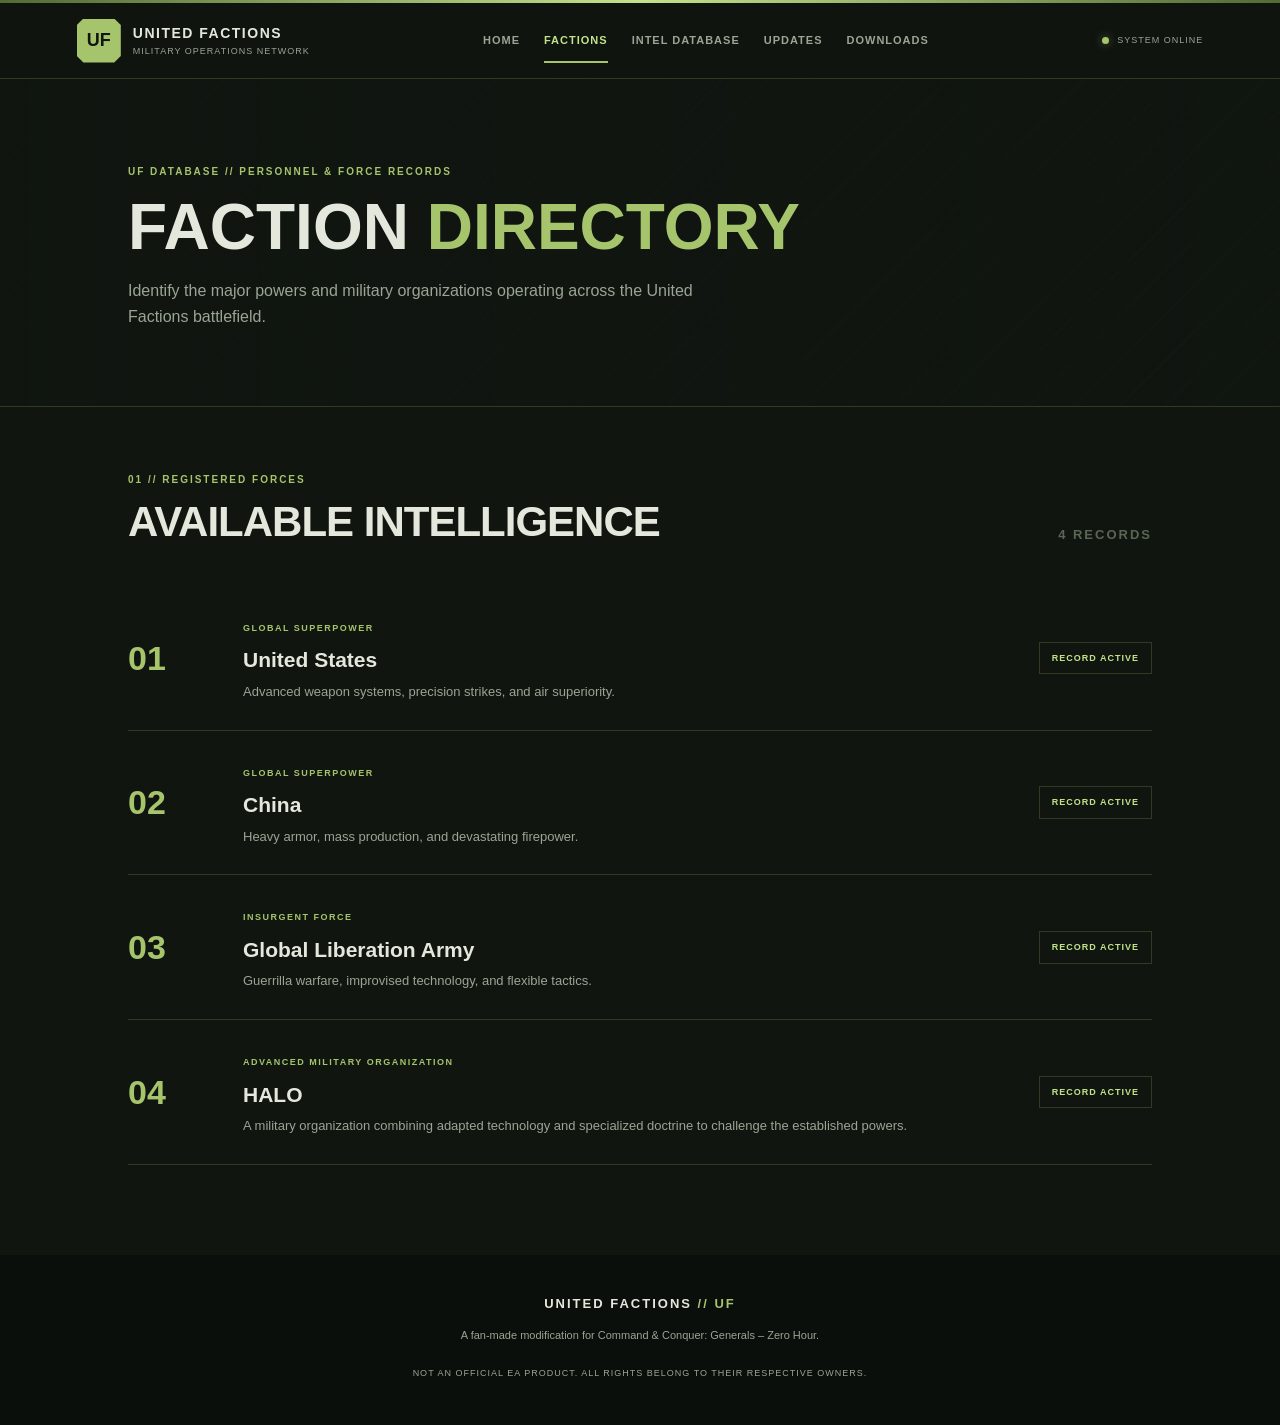
==== factions.html @ 326cc8bf "Create factions.html" ====
<!DOCTYPE html>
<html lang="en">
<head>
  <meta charset="UTF-8">
  <meta name="viewport" content="width=device-width, initial-scale=1.0">
  <meta name="theme-color" content="#101510">
  <meta name="description" content="Explore the military factions of United Factions.">

  <title>Faction Directory | United Factions</title>
  <link rel="stylesheet" href="css/style.css">
  
  <style>
    .directory-hero {
      padding: 75px 10% 60px;
      background:
        linear-gradient(90deg, rgba(16,21,16,.98), rgba(16,21,16,.72)),
        repeating-linear-gradient(135deg, transparent 0 30px,
          rgba(166,196,107,.05) 31px 32px);
      border-bottom: 1px solid var(--border);
    }

    .directory-hero h1 {
      margin: 12px 0;
      font-size: clamp(38px, 6vw, 64px);
      line-height: 1.1;
    }

    .directory-hero h1 span {
      color: var(--green);
    }

    .directory-hero p:last-child {
      max-width: 600px;
      color: var(--muted);
    }

    .directory-list {
      padding: 55px 10% 90px;
    }

    .directory-entry {
      display: grid;
      grid-template-columns: 90px 1fr auto;
      gap: 25px;
      align-items: center;
      padding: 27px 0;
      border-bottom: 1px solid var(--border);
      transition: padding .25s ease;
    }

    .directory-entry:hover {
      padding-left: 10px;
      padding-right: 10px;
    }

    .entry-number {
      color: var(--green);
      font-size: 34px;
      font-weight: 900;
    }

    .entry-info h2 {
      margin: 0 0 5px;
      font-size: 21px;
    }

    .entry-info p {
      margin: 0;
      color: var(--muted);
      font-size: 13px;
    }

    .entry-tag {
      display: inline-block;
      margin-bottom: 8px;
      color: var(--green);
      font-size: 9px;
      font-weight: 800;
      letter-spacing: 1.5px;
    }

    .entry-status {
      padding: 8px 12px;
      border: 1px solid var(--border);
      color: var(--green-bright);
      font-size: 9px;
      font-weight: 800;
      letter-spacing: 1px;
      white-space: nowrap;
    }

    @media (max-width: 650px) {
      .directory-hero,
      .directory-list {
        padding-left: 7%;
        padding-right: 7%;
      }

      .directory-entry {
        grid-template-columns: 45px 1fr;
        gap: 14px;
      }

      .entry-number {
        font-size: 25px;
      }

      .entry-status {
        grid-column: 2;
        justify-self: start;
      }
    }
  </style>
</head>
<body>

  <div class="top-line"></div>

  <header class="site-header">
    <a class="brand" href="index.html">
      <span class="brand-symbol">UF</span>
      <span class="brand-text">
        <strong>UNITED FACTIONS</strong>
        <small>MILITARY OPERATIONS NETWORK</small>
      </span>
    </a>

    <nav class="main-nav" aria-label="Main navigation">
      <a href="index.html">HOME</a>
      <a class="active" href="factions.html">FACTIONS</a>
      <a href="intel.html">INTEL DATABASE</a>
      <a href="updates.html">UPDATES</a>
      <a href="downloads.html">DOWNLOADS</a>
    </nav>

    <div class="header-status">
      <span class="status-dot"></span>
      SYSTEM ONLINE
    </div>
  </header>

  <main>
    <section class="directory-hero">
      <p class="eyebrow">UF DATABASE // PERSONNEL &amp; FORCE RECORDS</p>
      <h1>FACTION <span>DIRECTORY</span></h1>
      <p>
        Identify the major powers and military organizations operating
        across the United Factions battlefield.
      </p>
    </section>

    <section class="directory-list">
      <div class="section-heading">
        <div>
          <p class="eyebrow">01 // REGISTERED FORCES</p>
          <h2>AVAILABLE INTELLIGENCE</h2>
        </div>
        <span class="section-index">4 RECORDS</span>
      </div>

      <article class="directory-entry">
        <div class="entry-number">01</div>
        <div class="entry-info">
          <span class="entry-tag">GLOBAL SUPERPOWER</span>
          <h2>United States</h2>
          <p>Advanced weapon systems, precision strikes, and air superiority.</p>
        </div>
        <span class="entry-status">RECORD ACTIVE</span>
      </article>

      <article class="directory-entry">
        <div class="entry-number">02</div>
        <div class="entry-info">
          <span class="entry-tag">GLOBAL SUPERPOWER</span>
          <h2>China</h2>
          <p>Heavy armor, mass production, and devastating firepower.</p>
        </div>
        <span class="entry-status">RECORD ACTIVE</span>
      </article>

      <article class="directory-entry">
        <div class="entry-number">03</div>
        <div class="entry-info">
          <span class="entry-tag">INSURGENT FORCE</span>
          <h2>Global Liberation Army</h2>
          <p>Guerrilla warfare, improvised technology, and flexible tactics.</p>
        </div>
        <span class="entry-status">RECORD ACTIVE</span>
      </article>

      <article class="directory-entry">
        <div class="entry-number">04</div>
        <div class="entry-info">
          <span class="entry-tag">ADVANCED MILITARY ORGANIZATION</span>
          <h2>HALO</h2>
          <p>
            A military organization combining adapted technology
            and specialized doctrine to challenge the established powers.
          </p>
        </div>
        <span class="entry-status">RECORD ACTIVE</span>
      </article>
    </section>
  </main>

  <footer class="site-footer">
    <a class="footer-brand" href="index.html">UNITED FACTIONS <span>// UF</span></a>
    <p>A fan-made modification for Command &amp; Conquer: Generals – Zero Hour.</p>
    <p class="copyright">NOT AN OFFICIAL EA PRODUCT. ALL RIGHTS BELONG TO THEIR RESPECTIVE OWNERS.</p>
  </footer>

</body>
</html>
---- css/style.css ----
:root {
  --bg: #101510;
  --bg-light: #171e17;
  --panel: #1b241b;
  --green: #a6c46b;
  --green-bright: #c2e38a;
  --text: #e4e8dc;
  --muted: #9aa594;
  --border: rgba(166, 196, 107, 0.22);
}

* {
  box-sizing: border-box;
}

html {
  scroll-behavior: smooth;
  scroll-padding-top: 90px;
}

body {
  margin: 0;
  background: var(--bg);
  color: var(--text);
  font-family: "Segoe UI", Arial, sans-serif;
  line-height: 1.6;
}

a {
  color: inherit;
  text-decoration: none;
}

button,
a {
  -webkit-tap-highlight-color: transparent;
}

.top-line {
  height: 3px;
  background: linear-gradient(
    90deg,
    #536a35,
    var(--green-bright),
    #536a35
  );
}

/* HEADER */

.site-header {
  position: sticky;
  top: 0;
  z-index: 100;
  min-height: 76px;
  padding: 12px 6%;
  display: flex;
  align-items: center;
  justify-content: space-between;
  gap: 28px;
  background: rgba(16, 21, 16, 0.96);
  border-bottom: 1px solid var(--border);
  backdrop-filter: blur(14px);
}

.brand {
  display: flex;
  align-items: center;
  gap: 12px;
  flex-shrink: 0;
}

.brand-symbol {
  display: grid;
  place-items: center;
  width: 44px;
  height: 44px;
  background: var(--green);
  color: #11170d;
  font-size: 18px;
  font-weight: 900;
  clip-path: polygon(15% 0, 85% 0, 100% 15%,
    100% 85%, 85% 100%, 15% 100%, 0 85%, 0 15%);
}

.brand-text {
  display: flex;
  flex-direction: column;
  line-height: 1.3;
}

.brand-text strong {
  font-size: 14px;
  letter-spacing: 1.5px;
}

.brand-text small {
  margin-top: 4px;
  color: var(--muted);
  font-size: 9px;
  letter-spacing: 1px;
}

.main-nav {
  display: flex;
  align-items: center;
  justify-content: center;
  flex-wrap: wrap;
  gap: 24px;
}

.main-nav a {
  padding: 12px 0;
  color: var(--muted);
  font-size: 11px;
  font-weight: 700;
  letter-spacing: 1px;
  transition: color 0.25s ease;
}

.main-nav a:hover,
.main-nav a.active {
  color: var(--green-bright);
}

.main-nav a.active {
  box-shadow: 0 2px 0 var(--green);
}

.header-status {
  display: flex;
  align-items: center;
  gap: 8px;
  color: var(--muted);
  font-size: 9px;
  letter-spacing: 1px;
  white-space: nowrap;
}

.status-dot {
  display: inline-block;
  width: 7px;
  height: 7px;
  border-radius: 50%;
  background: var(--green);
  box-shadow: 0 0 10px rgba(166, 196, 107, 0.5);
}

/* HERO */

.hero {
  position: relative;
  isolation: isolate;
  min-height: 620px;
  display: flex;
  align-items: center;
  padding: 100px 10%;
  overflow: hidden;
  background:
    linear-gradient(90deg,
      rgba(10, 15, 10, 0.98) 0%,
      rgba(10, 15, 10, 0.83) 48%,
      rgba(10, 15, 10, 0.35) 100%),
    linear-gradient(0deg, var(--bg), transparent 30%),
    url("../images/hero.jpg") center 45% / cover no-repeat,
    #273328;
  border-bottom: 1px solid var(--border);
}

.hero::before {
  content: "";
  position: absolute;
  inset: 0;
  z-index: -1;
  pointer-events: none;
  opacity: 0.12;
  background-image:
    linear-gradient(rgba(166,196,107,.2) 1px, transparent 1px),
    linear-gradient(90deg, rgba(166,196,107,.2) 1px, transparent 1px);
  background-size: 50px 50px;
  mask-image: linear-gradient(90deg, black, transparent 85%);
}

.hero-overlay {
  position: absolute;
  z-index: -1;
  inset: 0;
  background: radial-gradient(
    ellipse at 70% 40%,
    transparent,
    rgba(10, 15, 10, 0.3) 75%
  );
  pointer-events: none;
}

.hero-content {
  width: 100%;
  max-width: 700px;
}

.eyebrow {
  color: var(--green);
  font-size: 10px;
  font-weight: 800;
  letter-spacing: 2px;
}

.hero .eyebrow {
  display: flex;
  align-items: center;
  gap: 10px;
}

.hero-pretitle {
  margin-top: 38px;
  margin-bottom: 0;
  color: #c5cbbb;
  font-size: 12px;
  font-weight: 700;
  letter-spacing: 4px;
}

.hero h1 {
  margin: 10px 0 20px;
  font-size: clamp(54px, 8vw, 100px);
  font-weight: 900;
  line-height: 0.95;
  letter-spacing: -3px;
}

.hero h1 span {
  color: var(--green-bright);
}

.hero-description {
  max-width: 500px;
  color: #c0c8ba;
  font-size: 15px;
}

.hero-actions {
  display: flex;
  flex-wrap: wrap;
  gap: 12px;
  margin-top: 32px;
}

.button {
  min-height: 48px;
  display: inline-flex;
  align-items: center;
  justify-content: center;
  gap: 12px;
  padding: 13px 22px;
  font-size: 11px;
  font-weight: 800;
  letter-spacing: 1px;
  transition: transform 0.25s ease,
    background 0.25s ease,
    border-color 0.25s ease;
}

.button:hover {
  transform: translateY(-3px);
}

.button-primary {
  background: var(--green);
  color: #10150d;
  border: 1px solid var(--green);
}

.button-primary:hover {
  background: var(--green-bright);
}

.button-secondary {
  background: rgba(20, 27, 20, 0.6);
  border: 1px solid var(--border);
}

.button-secondary:hover {
  border-color: var(--green);
}

.hero-meta {
  display: flex;
  flex-wrap: wrap;
  gap: 12px;
  margin-top: 40px;
  color: var(--muted);
  font-size: 9px;
  font-weight: 700;
  letter-spacing: 1.5px;
}

.hero-coordinate {
  position: absolute;
  right: 6%;
  bottom: 80px;
  color: var(--muted);
  font-size: 9px;
  letter-spacing: 1px;
  text-align: right;
}

.hero-coordinate strong {
  display: inline-block;
  margin-top: 5px;
  color: var(--green);
}

.hero-scroll {
  position: absolute;
  bottom: 22px;
  left: 10%;
  display: flex;
  align-items: center;
  gap: 10px;
  color: var(--muted);
  font-size: 9px;
  letter-spacing: 2px;
}

.hero-scroll span {
  width: 30px;
  height: 1px;
  background: var(--green);
}

/* GENERAL SECTIONS */

.section {
  padding: 90px 10%;
}

.section-heading {
  display: flex;
  align-items: end;
  justify-content: space-between;
  gap: 24px;
  margin-bottom: 40px;
}

.section-heading h2,
.download-banner h2 {
  margin: 8px 0 0;
  font-size: clamp(27px, 4vw, 42px);
  line-height: 1.15;
  letter-spacing: -1px;
}

.section-index {
  color: #596653;
  font-size: 13px;
  font-weight: 800;
  letter-spacing: 2px;
}

.intro-grid {
  display: grid;
  grid-template-columns: 1fr 0.9fr;
  gap: 70px;
  align-items: center;
}

.intro-copy p {
  color: var(--muted);
  font-size: 14px;
}

.intro-copy .lead {
  color: var(--text);
  font-size: 19px;
  line-height: 1.6;
}

.text-link {
  display: inline-flex;
  gap: 14px;
  align-items: center;
  margin-top: 20px;
  color: var(--green);
  font-size: 10px;
  font-weight: 800;
  letter-spacing: 1.2px;
  transition: color 0.2s ease;
}

.text-link:hover {
  color: var(--green-bright);
}

/* TACTICAL RADAR PANEL */

.briefing-panel {
  padding: 18px;
  background: var(--bg-light);
  border: 1px solid var(--border);
}

.panel-header,
.panel-footer {
  display: flex;
  justify-content: space-between;
  gap: 12px;
  color: var(--muted);
  font-size: 9px;
  font-weight: 700;
  letter-spacing: 1px;
}

.radar {
  position: relative;
  width: min(100%, 320px);
  aspect-ratio: 1;
  margin: 25px auto;
  overflow: hidden;
  border-radius: 50%;
  background:
    linear-gradient(90deg,
      transparent 49.8%, var(--border) 50%, transparent 50.2%),
    linear-gradient(0deg,
      transparent 49.8%, var(--border) 50%, transparent 50.2%),
    radial-gradient(circle, #243624, #111a12 72%);
}

.radar-ring {
  position: absolute;
  top: 50%;
  left: 50%;
  border: 1px solid rgba(166, 196, 107, 0.23);
  border-radius: 50%;
  transform: translate(-50%, -50%);
}

.ring-one {
  width: 30%;
  height: 30%;
}

.ring-two {
  width: 60%;
  height: 60%;
}

.ring-three {
  width: 90%;
  height: 90%;
}

.radar-cross {
  position: absolute;
  inset: 0;
  background: repeating-linear-gradient(
    35deg,
    transparent 0 29px,
    rgba(166, 196, 107, 0.06) 30px,
    transparent 31px 45px
  );
}

.radar-sweep {
  position: absolute;
  inset: 0;
  border-radius: 50%;
  background: conic-gradient(
    from 0deg,
    transparent 0deg,
    rgba(166, 196, 107, 0.2) 45deg,
    transparent 85deg
  );
  animation: radar-rotate 8s linear infinite;
}

.radar-point {
  position: absolute;
  width: 7px;
  height: 7px;
  border-radius: 50%;
  background: var(--green-bright);
  box-shadow: 0 0 12px var(--green);
  animation: point-pulse 2s ease-in-out infinite;
}

.point-one {
  top: 25%;
  left: 60%;
}

.point-two {
  top: 62%;
  left: 28%;
  animation-delay: 0.6s;
}

.point-three {
  top: 70%;
  left: 70%;
  animation-delay: 1.2s;
}

.radar-label {
  position: absolute;
  color: var(--green-bright);
  font-size: 9px;
  font-weight: 800;
}

.label-one {
  top: 19%;
  left: 64%;
}

.label-two {
  top: 57%;
  left: 15%;
}

.label-three {
  top: 75%;
  left: 74%;
}

.panel-footer {
  padding-top: 15px;
  border-top: 1px solid var(--border);
}

.panel-footer strong {
  color: #d7a35f;
}

/* FACTION CARDS */

.faction-section {
  background: #141a14;
  border-top: 1px solid var(--border);
  border-bottom: 1px solid var(--border);
}

.faction-grid {
  display: grid;
  grid-template-columns: repeat(2, minmax(0, 1fr));
  gap: 18px;
}

.faction-card {
  position: relative;
  isolation: isolate;
  min-height: 245px;
  display: flex;
  align-items: end;
  padding: 25px;
  overflow: hidden;
  background: #202a20;
  border: 1px solid var(--border);
  transition: transform 0.3s ease, border-color 0.3s ease;
}

.faction-card::before {
  content: "";
  position: absolute;
  inset: 0;
  z-index: -1;
  opacity: 0.45;
  background: linear-gradient(
    0deg,
    rgba(12, 17, 12, 0.98),
    rgba(12, 17, 12, 0.1)
  );
  transition: opacity 0.3s ease;
}

.faction-card::after {
  content: "";
  position: absolute;
  inset: 0;
  z-index: -2;
  background:
    repeating-linear-gradient(
      135deg,
      transparent 0 20px,
      rgba(166, 196, 107, 0.07) 21px 22px
    ),
    radial-gradient(ellipse at 70% 25%, #465640, #1a2119 72%);
  transition: transform 0.5s ease;
}

.faction-card:hover {
  transform: translateY(-5px);
  border-color: var(--green);
}

.faction-card:hover::after {
  transform: scale(1.06);
}

.faction-card:hover::before {
  opacity: 0.25;
}

.china-card::after {
  background:
    repeating-linear-gradient(
      135deg,
      transparent 0 20px,
      rgba(205, 92, 72, 0.08) 21px 22px
    ),
    radial-gradient(ellipse at 70% 25%, #58372e, #1c1a18 72%);
}

.gla-card::after {
  background:
    repeating-linear-gradient(
      135deg,
      transparent 0 20px,
      rgba(196, 164, 99, 0.08) 21px 22px
    ),
    radial-gradient(ellipse at 70% 25%, #60533a, #211e17 72%);
}

.halo-card::after {
  background:
    repeating-linear-gradient(
      135deg,
      transparent 0 20px,
      rgba(109, 181, 194, 0.08) 21px 22px
    ),
    radial-gradient(ellipse at 70% 25%, #315453, #151e1e 72%);
}

.faction-number {
  position: absolute;
  top: 15px;
  right: 20px;
  color: rgba(220, 230, 210, 0.25);
  font-size: 38px;
  font-weight: 900;
}

.faction-info {
  max-width: 400px;
}

.faction-type {
  color: var(--green);
  font-size: 9px;
  font-weight: 800;
  letter-spacing: 1.5px;
}

.faction-info h3 {
  margin: 7px 0;
  font-size: clamp(18px, 2.5vw, 25px);
  line-height: 1.2;
}

.faction-info p {
  color: #bac2b5;
  font-size: 12px;
}

.card-link {
  display: inline-block;
  margin-top: 12px;
  color: var(--green-bright);
  font-size: 9px;
  font-weight: 800;
  letter-spacing: 1px;
}

/* DOWNLOAD BANNER */

.download-banner {
  display: flex;
  align-items: center;
  justify-content: space-between;
  gap: 30px;
  padding: 70px 10%;
  background:
    linear-gradient(100deg, rgba(36, 49, 32, 0.8), rgba(16, 21, 16, 0.95)),
    repeating-linear-gradient(
      135deg,
      transparent 0 25px,
      rgba(166, 196, 107, 0.04) 26px 27px
    );
  border-bottom: 1px solid var(--border);
}

.download-banner > div > p:last-child {
  color: var(--muted);
  font-size: 13px;
}

/* FOOTER */

.site-footer {
  padding: 35px 10%;
  text-align: center;
  background: #0b0f0b;
}

.footer-brand {
  font-size: 13px;
  font-weight: 900;
  letter-spacing: 2px;
}

.footer-brand span {
  color: var(--green);
}

.site-footer p {
  color: var(--muted);
  font-size: 11px;
}

.site-footer .copyright {
  margin-top: 22px;
  font-size: 9px;
  letter-spacing: 1px;
}

/* ANIMATIONS */

.reveal {
  animation: reveal-in 0.9s ease both;
}

@keyframes reveal-in {
  from {
    opacity: 0;
    transform: translateY(18px);
  }
  to {
    opacity: 1;
    transform: translateY(0);
  }
}

@keyframes radar-rotate {
  to {
    transform: rotate(360deg);
  }
}

@keyframes point-pulse {
  0%, 100% {
    opacity: 1;
    transform: scale(1);
  }
  50% {
    opacity: 0.45;
    transform: scale(0.75);
  }
}

/* MOBILE LAYOUT */

@media (max-width: 1000px) {
  .site-header {
    flex-wrap: wrap;
    gap: 12px;
  }

  .main-nav {
    order: 3;
    width: 100%;
    justify-content: flex-start;
    gap: 20px;
  }

  .header-status {
    margin-left: auto;
  }

  .intro-grid {
    gap: 35px;
  }
}

@media (max-width: 650px) {
  .site-header {
    padding: 12px 5%;
  }

  .brand-symbol {
    width: 38px;
    height: 38px;
  }

  .brand-text strong {
    font-size: 12px;
  }

  .brand-text small {
    font-size: 8px;
  }

  .main-nav {
    gap: 16px;
  }

  .main-nav a {
    font-size: 9px;
  }

  .header-status {
    display: none;
  }

  .hero {
    min-height: 590px;
    padding: 80px 7%;
    background-position: center, center, 60% center, center;
  }

  .hero h1 {
    font-size: clamp(48px, 13vw, 72px);
    letter-spacing: -2px;
  }

  .hero-pretitle {
    font-size: 10px;
    letter-spacing: 2px;
  }

  .hero-description {
    font-size: 13px;
  }

  .hero-coordinate {
    display: none;
  }

  .hero-scroll {
    left: 7%;
  }

  .section {
    padding: 65px 7%;
  }

  .section-heading {
    align-items: start;
  }

  .section-heading h2 {
    font-size: 27px;
  }

  .section-index {
    display: none;
  }

  .intro-grid {
    grid-template-columns: 1fr;
    gap: 35px;
  }

  .faction-grid {
    grid-template-columns: 1fr;
  }

  .faction-card {
    min-height: 215px;
  }

  .download-banner {
    align-items: start;
    flex-direction: column;
    padding: 60px 7%;
  }

  .download-banner h2 {
    font-size: 29px;
  }

  .site-footer {
    padding: 30px 7%;
  }
}

/* RESPECT ACCESSIBILITY SETTINGS */

@media (prefers-reduced-motion: reduce) {
  *,
  *::before,
  *::after {
    scroll-behavior: auto !important;
    animation-duration: 0.01ms !important;
    animation-iteration-count: 1 !important;
    transition-duration: 0.01ms !important;
  }
}
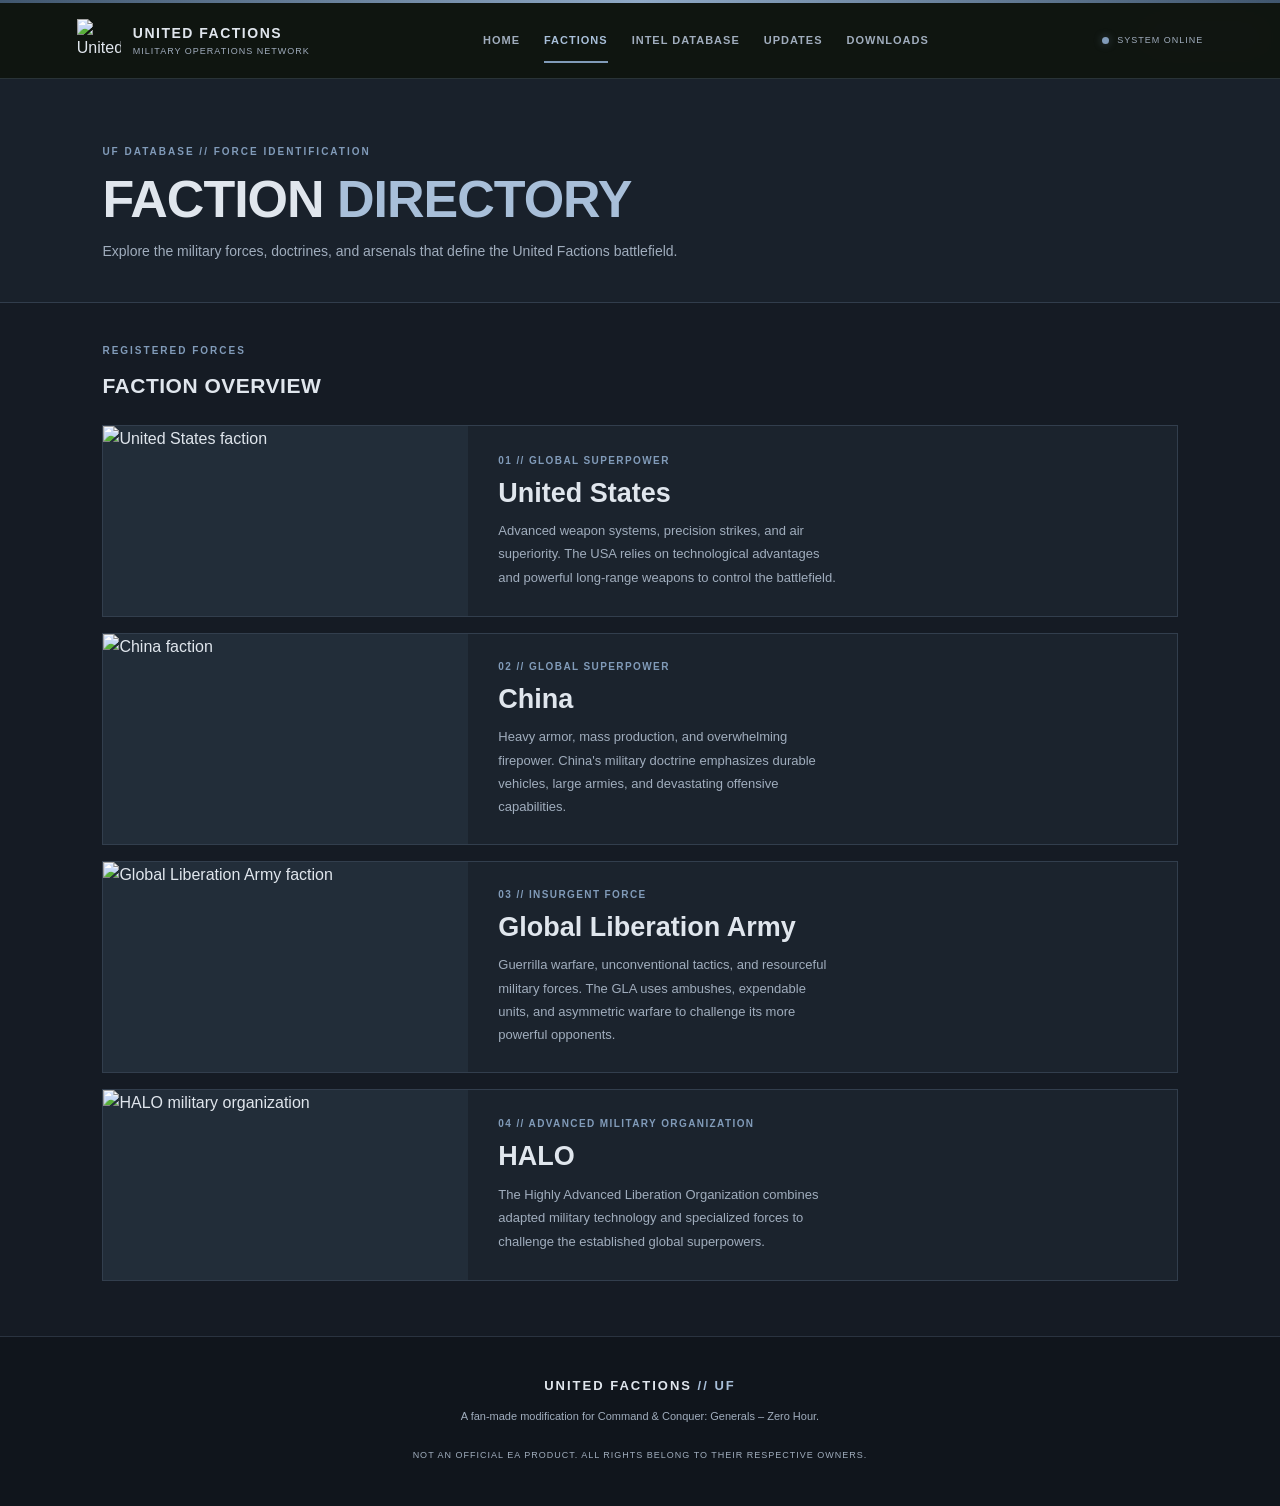
==== commit bb78282f: "Update factions.html" ====
--- a/factions.html
+++ b/factions.html
@@ -4,122 +4,272 @@
 <head>
   <meta charset="UTF-8">
   <meta name="viewport" content="width=device-width, initial-scale=1.0">
-  <meta name="theme-color" content="#101510">
-  <meta name="description" content="Explore the military factions of United Factions.">
+  <meta name="theme-color" content="#151b24">
+  <meta name="description" content="Explore the factions of United Factions, a Command & Conquer: Generals – Zero Hour modification.">
 
   <title>Faction Directory | United Factions</title>
+
   <link rel="stylesheet" href="css/style.css">
-  
+
   <style>
+    /* BLUE-GREY THEME */
+
+    :root {
+      --bg: #151b24;
+      --bg-light: #1b232d;
+      --panel: #202a36;
+      --green: #819bb9;
+      --green-bright: #a8bfd9;
+      --text: #e0e6ed;
+      --muted: #a0adbd;
+      --border: rgba(133, 160, 191, 0.22);
+
+      --accent: #819bb9;
+      --accent-light: #a8bfd9;
+    }
+
+    body {
+      background: var(--bg);
+      color: var(--text);
+    }
+
+    /* IMAGE-BASED HEADER LOGO */
+
+    .brand-symbol {
+      display: none;
+    }
+
+    .brand-logo {
+      display: block;
+      width: 44px;
+      height: 44px;
+      object-fit: contain;
+      flex-shrink: 0;
+    }
+
+    .main-nav a:hover,
+    .main-nav a.active {
+      color: var(--accent-light);
+    }
+
+    .main-nav a.active {
+      box-shadow: 0 2px 0 var(--accent);
+    }
+
+    .top-line {
+      background: linear-gradient(
+        90deg,
+        #40566e,
+        #8fa9c6,
+        #40566e
+      );
+    }
+
+    .status-dot {
+      background: var(--accent);
+      box-shadow: 0 0 8px rgba(129, 155, 185, 0.4);
+    }
+
+    /* PAGE INTRODUCTION */
+
     .directory-hero {
-      padding: 75px 10% 60px;
-      background:
-        linear-gradient(90deg, rgba(16,21,16,.98), rgba(16,21,16,.72)),
-        repeating-linear-gradient(135deg, transparent 0 30px,
-          rgba(166,196,107,.05) 31px 32px);
+      padding: 55px 8% 40px;
+      background: #19212b;
       border-bottom: 1px solid var(--border);
     }
 
+    .directory-hero .eyebrow {
+      color: var(--accent);
+    }
+
     .directory-hero h1 {
-      margin: 12px 0;
-      font-size: clamp(38px, 6vw, 64px);
-      line-height: 1.1;
+      margin: 10px 0;
+      font-size: clamp(32px, 5vw, 52px);
+      line-height: 1.15;
+      letter-spacing: -1px;
     }
 
     .directory-hero h1 span {
-      color: var(--green);
-    }
-
-    .directory-hero p:last-child {
-      max-width: 600px;
+      color: var(--accent-light);
+    }
+
+    .directory-hero .intro-description {
+      max-width: 650px;
+      margin: 0;
       color: var(--muted);
-    }
+      font-size: 14px;
+    }
+
+    /* FACTION DIRECTORY */
 
     .directory-list {
-      padding: 55px 10% 90px;
-    }
-
-    .directory-entry {
+      width: min(1100px, 84%);
+      margin: 0 auto;
+      padding: 30px 0 55px;
+    }
+
+    .directory-heading {
+      margin-bottom: 22px;
+    }
+
+    .directory-heading .eyebrow {
+      color: var(--accent);
+    }
+
+    .directory-heading h2 {
+      margin: 5px 0 0;
+      font-size: 21px;
+      letter-spacing: 0.5px;
+    }
+
+    .faction-list {
+      display: flex;
+      flex-direction: column;
+      gap: 16px;
+    }
+
+    .faction-entry {
       display: grid;
-      grid-template-columns: 90px 1fr auto;
-      gap: 25px;
-      align-items: center;
-      padding: 27px 0;
-      border-bottom: 1px solid var(--border);
-      transition: padding .25s ease;
-    }
-
-    .directory-entry:hover {
-      padding-left: 10px;
-      padding-right: 10px;
-    }
-
-    .entry-number {
-      color: var(--green);
-      font-size: 34px;
-      font-weight: 900;
-    }
-
-    .entry-info h2 {
-      margin: 0 0 5px;
-      font-size: 21px;
-    }
-
-    .entry-info p {
+      grid-template-columns: minmax(200px, 34%) minmax(0, 1fr);
+      min-height: 190px;
+      overflow: hidden;
+      background: var(--bg-light);
+      border: 1px solid var(--border);
+      transition:
+        border-color 0.25s ease,
+        background 0.25s ease;
+    }
+
+    .faction-entry:hover {
+      border-color: rgba(168, 191, 217, 0.65);
+      background: #202b38;
+    }
+
+    .faction-image {
+      position: relative;
+      min-height: 190px;
+      overflow: hidden;
+      background: #222d39;
+    }
+
+    .faction-image img {
+      display: block;
+      width: 100%;
+      height: 100%;
+      min-height: 190px;
+      object-fit: cover;
+      transition: transform 0.35s ease;
+    }
+
+    .faction-entry:hover .faction-image img {
+      transform: scale(1.04);
+    }
+
+    .faction-info {
+      display: flex;
+      flex-direction: column;
+      align-items: flex-start;
+      justify-content: center;
+      padding: 25px 30px;
+    }
+
+    .faction-tag {
+      margin-bottom: 8px;
+      color: var(--accent);
+      font-size: 10px;
+      font-weight: 800;
+      letter-spacing: 1.4px;
+    }
+
+    .faction-info h2 {
+      margin: 0 0 10px;
+      font-size: clamp(20px, 2.5vw, 27px);
+      line-height: 1.2;
+    }
+
+    .faction-info p {
+      max-width: 520px;
       margin: 0;
       color: var(--muted);
       font-size: 13px;
-    }
-
-    .entry-tag {
-      display: inline-block;
-      margin-bottom: 8px;
-      color: var(--green);
-      font-size: 9px;
-      font-weight: 800;
-      letter-spacing: 1.5px;
-    }
-
-    .entry-status {
-      padding: 8px 12px;
-      border: 1px solid var(--border);
-      color: var(--green-bright);
-      font-size: 9px;
-      font-weight: 800;
+      line-height: 1.8;
+    }
+
+    .faction-number {
+      margin-top: 14px;
+      color: #7f8d9e;
+      font-size: 10px;
+      font-weight: 700;
       letter-spacing: 1px;
-      white-space: nowrap;
-    }
+    }
+
+    /* FOOTER */
+
+    .site-footer {
+      background: #10151c;
+      border-top: 1px solid var(--border);
+    }
+
+    .footer-brand span {
+      color: var(--accent-light);
+    }
+
+    /* RESPONSIVE LAYOUT */
 
     @media (max-width: 650px) {
-      .directory-hero,
+      .directory-hero {
+        padding: 40px 7% 30px;
+      }
+
       .directory-list {
-        padding-left: 7%;
-        padding-right: 7%;
-      }
-
-      .directory-entry {
-        grid-template-columns: 45px 1fr;
-        gap: 14px;
-      }
-
-      .entry-number {
-        font-size: 25px;
-      }
-
-      .entry-status {
-        grid-column: 2;
-        justify-self: start;
+        width: 90%;
+        padding-top: 25px;
+      }
+
+      .faction-entry {
+        grid-template-columns: 1fr;
+      }
+
+      .faction-image {
+        height: 210px;
+        min-height: 0;
+      }
+
+      .faction-image img {
+        height: 210px;
+        min-height: 0;
+      }
+
+      .faction-info {
+        padding: 22px;
+      }
+
+      .faction-info h2 {
+        font-size: 23px;
+      }
+    }
+
+    @media (prefers-reduced-motion: reduce) {
+      .faction-entry,
+      .faction-image img {
+        transition: none;
       }
     }
   </style>
 </head>
+
 <body>
 
   <div class="top-line"></div>
 
   <header class="site-header">
-    <a class="brand" href="index.html">
-      <span class="brand-symbol">UF</span>
+    <a class="brand" href="index.html" aria-label="United Factions Home">
+      <img
+        class="brand-logo"
+        src="images/uf-logo.png"
+        alt="United Factions logo"
+      >
+
       <span class="brand-text">
         <strong>UNITED FACTIONS</strong>
         <small>MILITARY OPERATIONS NETWORK</small>
@@ -141,73 +291,138 @@
   </header>
 
   <main>
+
     <section class="directory-hero">
-      <p class="eyebrow">UF DATABASE // PERSONNEL &amp; FORCE RECORDS</p>
+      <p class="eyebrow">UF DATABASE // FORCE IDENTIFICATION</p>
+
       <h1>FACTION <span>DIRECTORY</span></h1>
-      <p>
-        Identify the major powers and military organizations operating
-        across the United Factions battlefield.
+
+      <p class="intro-description">
+        Explore the military forces, doctrines, and arsenals
+        that define the United Factions battlefield.
       </p>
     </section>
 
     <section class="directory-list">
-      <div class="section-heading">
-        <div>
-          <p class="eyebrow">01 // REGISTERED FORCES</p>
-          <h2>AVAILABLE INTELLIGENCE</h2>
-        </div>
-        <span class="section-index">4 RECORDS</span>
+
+      <div class="directory-heading">
+        <p class="eyebrow">REGISTERED FORCES</p>
+        <h2>FACTION OVERVIEW</h2>
       </div>
 
-      <article class="directory-entry">
-        <div class="entry-number">01</div>
-        <div class="entry-info">
-          <span class="entry-tag">GLOBAL SUPERPOWER</span>
-          <h2>United States</h2>
-          <p>Advanced weapon systems, precision strikes, and air superiority.</p>
-        </div>
-        <span class="entry-status">RECORD ACTIVE</span>
-      </article>
-
-      <article class="directory-entry">
-        <div class="entry-number">02</div>
-        <div class="entry-info">
-          <span class="entry-tag">GLOBAL SUPERPOWER</span>
-          <h2>China</h2>
-          <p>Heavy armor, mass production, and devastating firepower.</p>
-        </div>
-        <span class="entry-status">RECORD ACTIVE</span>
-      </article>
-
-      <article class="directory-entry">
-        <div class="entry-number">03</div>
-        <div class="entry-info">
-          <span class="entry-tag">INSURGENT FORCE</span>
-          <h2>Global Liberation Army</h2>
-          <p>Guerrilla warfare, improvised technology, and flexible tactics.</p>
-        </div>
-        <span class="entry-status">RECORD ACTIVE</span>
-      </article>
-
-      <article class="directory-entry">
-        <div class="entry-number">04</div>
-        <div class="entry-info">
-          <span class="entry-tag">ADVANCED MILITARY ORGANIZATION</span>
-          <h2>HALO</h2>
-          <p>
-            A military organization combining adapted technology
-            and specialized doctrine to challenge the established powers.
-          </p>
-        </div>
-        <span class="entry-status">RECORD ACTIVE</span>
-      </article>
+      <div class="faction-list">
+
+        <!-- USA -->
+
+        <article class="faction-entry">
+          <div class="faction-image">
+            <img
+              src="images/faction-usa.jpg"
+              alt="United States faction"
+              loading="lazy"
+            >
+          </div>
+
+          <div class="faction-info">
+            <span class="faction-tag">01 // GLOBAL SUPERPOWER</span>
+            <h2>United States</h2>
+            <p>
+              Advanced weapon systems, precision strikes, and air
+              superiority. The USA relies on technological advantages
+              and powerful long-range weapons to control the battlefield.
+            </p>
+            <span class="faction-number">FACTION ID: USA</span>
+          </div>
+        </article>
+
+        <!-- CHINA -->
+
+        <article class="faction-entry">
+          <div class="faction-image">
+            <img
+              src="images/faction-china.jpg"
+              alt="China faction"
+              loading="lazy"
+            >
+          </div>
+
+          <div class="faction-info">
+            <span class="faction-tag">02 // GLOBAL SUPERPOWER</span>
+            <h2>China</h2>
+            <p>
+              Heavy armor, mass production, and overwhelming firepower.
+              China's military doctrine emphasizes durable vehicles,
+              large armies, and devastating offensive capabilities.
+            </p>
+            <span class="faction-number">FACTION ID: CHINA</span>
+          </div>
+        </article>
+
+        <!-- GLA -->
+
+        <article class="faction-entry">
+          <div class="faction-image">
+            <img
+              src="images/faction-gla.jpg"
+              alt="Global Liberation Army faction"
+              loading="lazy"
+            >
+          </div>
+
+          <div class="faction-info">
+            <span class="faction-tag">03 // INSURGENT FORCE</span>
+            <h2>Global Liberation Army</h2>
+            <p>
+              Guerrilla warfare, unconventional tactics, and
+              resourceful military forces. The GLA uses ambushes,
+              expendable units, and asymmetric warfare to challenge
+              its more powerful opponents.
+            </p>
+            <span class="faction-number">FACTION ID: GLA</span>
+          </div>
+        </article>
+
+        <!-- HALO -->
+
+        <article class="faction-entry">
+          <div class="faction-image">
+            <img
+              src="images/faction-halo.jpg"
+              alt="HALO military organization"
+              loading="lazy"
+            >
+          </div>
+
+          <div class="faction-info">
+            <span class="faction-tag">04 // ADVANCED MILITARY ORGANIZATION</span>
+            <h2>HALO</h2>
+            <p>
+              The Highly Advanced Liberation Organization combines
+              adapted military technology and specialized forces
+              to challenge the established global superpowers.
+            </p>
+            <span class="faction-number">FACTION ID: HALO</span>
+          </div>
+        </article>
+
+      </div>
     </section>
+
   </main>
 
   <footer class="site-footer">
-    <a class="footer-brand" href="index.html">UNITED FACTIONS <span>// UF</span></a>
-    <p>A fan-made modification for Command &amp; Conquer: Generals – Zero Hour.</p>
-    <p class="copyright">NOT AN OFFICIAL EA PRODUCT. ALL RIGHTS BELONG TO THEIR RESPECTIVE OWNERS.</p>
+    <a class="footer-brand" href="index.html">
+      UNITED FACTIONS <span>// UF</span>
+    </a>
+
+    <p>
+      A fan-made modification for
+      Command &amp; Conquer: Generals – Zero Hour.
+    </p>
+
+    <p class="copyright">
+      NOT AN OFFICIAL EA PRODUCT. ALL RIGHTS BELONG TO THEIR RESPECTIVE OWNERS.
+    </p>
   </footer>
 
 </body>
--- a/css/style.css
+++ b/css/style.css
@@ -1,3 +1,4 @@
+
 :root {
   --bg: #101510;
   --bg-light: #171e17;
@@ -328,8 +329,6 @@
   background: var(--green);
 }
 
-/* GENERAL SECTIONS */
-
 .section {
   padding: 90px 10%;
 }
@@ -882,8 +881,6 @@
   }
 }
 
-/* RESPECT ACCESSIBILITY SETTINGS */
-
 @media (prefers-reduced-motion: reduce) {
   *,
   *::before,
@@ -894,3 +891,122 @@
     transition-duration: 0.01ms !important;
   }
 }
+
+
+body {
+  min-height: 100vh;
+}
+
+.home-panels {
+  display: grid;
+  grid-template-columns: repeat(2, minmax(0, 1fr));
+  gap: 24px;
+  width: min(1200px, 90%);
+  margin: 0 auto;
+  padding: 30px 0;
+}
+
+.home-card {
+  min-width: 0;
+  display: flex;
+  flex-direction: column;
+  overflow: hidden;
+  background: #171e17;
+  border: 1px solid var(--border);
+}
+
+.home-image {
+  flex: 1 1 0;
+  min-height: 180px;
+  overflow: hidden;
+  background: #252f24;
+}
+
+.home-image img {
+  display: block;
+  width: 100%;
+  height: 100%;
+  min-height: 180px;
+  object-fit: cover;
+  transition: transform 0.4s ease;
+}
+
+.home-card:hover .home-image img {
+  transform: scale(1.025);
+}
+
+.home-copy {
+  flex: 0 0 auto;
+  padding: 26px 28px;
+}
+
+.home-copy .eyebrow {
+  margin: 0 0 10px;
+}
+
+.home-copy h1,
+.home-copy h2 {
+  margin: 0 0 12px;
+  font-size: clamp(23px, 2.5vw, 34px);
+  line-height: 1.2;
+  letter-spacing: 0.5px;
+}
+
+.home-copy p:not(.eyebrow) {
+  margin: 0;
+  color: var(--muted);
+  font-size: 13px;
+  line-height: 1.8;
+}
+
+.home-copy .text-link {
+  margin-top: 18px;
+}
+
+/* Keep the desktop homepage compact */
+
+@media (min-width: 651px) {
+  .home-panels {
+    height: calc(100vh - 110px);
+    min-height: 450px;
+    max-height: 720px;
+  }
+
+  .home-card {
+    height: 100%;
+  }
+
+  .home-image {
+    min-height: 0;
+  }
+
+  .home-image img {
+    min-height: 0;
+  }
+
+  .home-copy {
+    padding: 24px 28px;
+  }
+}
+
+@media (max-width: 650px) {
+  .home-panels {
+    grid-template-columns: 1fr;
+    width: 90%;
+    gap: 20px;
+    padding: 22px 0;
+  }
+
+  .home-image {
+    flex: none;
+    height: 220px;
+  }
+
+  .home-image img {
+    height: 100%;
+  }
+
+  .home-copy {
+    padding: 22px;
+  }
+}
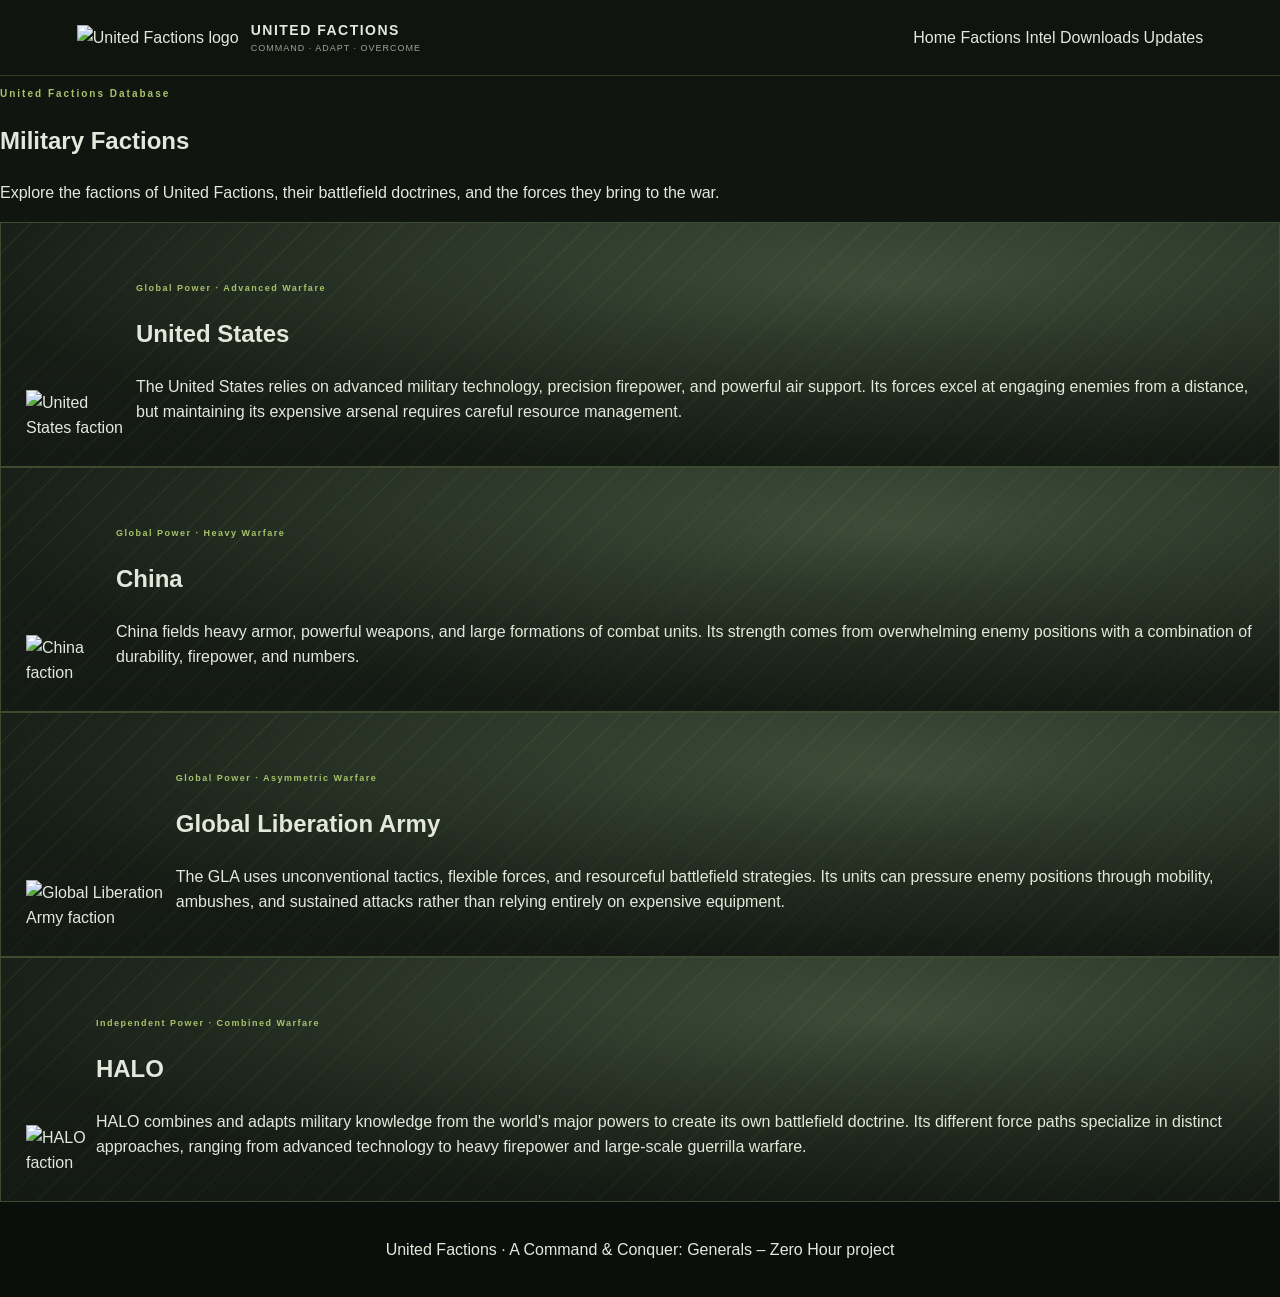
==== commit 313b8901: "Update factions.html" ====
--- a/factions.html
+++ b/factions.html
@@ -5,424 +5,118 @@
   <meta charset="UTF-8">
   <meta name="viewport" content="width=device-width, initial-scale=1.0">
   <meta name="theme-color" content="#151b24">
-  <meta name="description" content="Explore the factions of United Factions, a Command & Conquer: Generals – Zero Hour modification.">
-
-  <title>Faction Directory | United Factions</title>
-
+  <title>Factions | United Factions</title>
   <link rel="stylesheet" href="css/style.css">
-
-  <style>
-    /* BLUE-GREY THEME */
-
-    :root {
-      --bg: #151b24;
-      --bg-light: #1b232d;
-      --panel: #202a36;
-      --green: #819bb9;
-      --green-bright: #a8bfd9;
-      --text: #e0e6ed;
-      --muted: #a0adbd;
-      --border: rgba(133, 160, 191, 0.22);
-
-      --accent: #819bb9;
-      --accent-light: #a8bfd9;
-    }
-
-    body {
-      background: var(--bg);
-      color: var(--text);
-    }
-
-    /* IMAGE-BASED HEADER LOGO */
-
-    .brand-symbol {
-      display: none;
-    }
-
-    .brand-logo {
-      display: block;
-      width: 44px;
-      height: 44px;
-      object-fit: contain;
-      flex-shrink: 0;
-    }
-
-    .main-nav a:hover,
-    .main-nav a.active {
-      color: var(--accent-light);
-    }
-
-    .main-nav a.active {
-      box-shadow: 0 2px 0 var(--accent);
-    }
-
-    .top-line {
-      background: linear-gradient(
-        90deg,
-        #40566e,
-        #8fa9c6,
-        #40566e
-      );
-    }
-
-    .status-dot {
-      background: var(--accent);
-      box-shadow: 0 0 8px rgba(129, 155, 185, 0.4);
-    }
-
-    /* PAGE INTRODUCTION */
-
-    .directory-hero {
-      padding: 55px 8% 40px;
-      background: #19212b;
-      border-bottom: 1px solid var(--border);
-    }
-
-    .directory-hero .eyebrow {
-      color: var(--accent);
-    }
-
-    .directory-hero h1 {
-      margin: 10px 0;
-      font-size: clamp(32px, 5vw, 52px);
-      line-height: 1.15;
-      letter-spacing: -1px;
-    }
-
-    .directory-hero h1 span {
-      color: var(--accent-light);
-    }
-
-    .directory-hero .intro-description {
-      max-width: 650px;
-      margin: 0;
-      color: var(--muted);
-      font-size: 14px;
-    }
-
-    /* FACTION DIRECTORY */
-
-    .directory-list {
-      width: min(1100px, 84%);
-      margin: 0 auto;
-      padding: 30px 0 55px;
-    }
-
-    .directory-heading {
-      margin-bottom: 22px;
-    }
-
-    .directory-heading .eyebrow {
-      color: var(--accent);
-    }
-
-    .directory-heading h2 {
-      margin: 5px 0 0;
-      font-size: 21px;
-      letter-spacing: 0.5px;
-    }
-
-    .faction-list {
-      display: flex;
-      flex-direction: column;
-      gap: 16px;
-    }
-
-    .faction-entry {
-      display: grid;
-      grid-template-columns: minmax(200px, 34%) minmax(0, 1fr);
-      min-height: 190px;
-      overflow: hidden;
-      background: var(--bg-light);
-      border: 1px solid var(--border);
-      transition:
-        border-color 0.25s ease,
-        background 0.25s ease;
-    }
-
-    .faction-entry:hover {
-      border-color: rgba(168, 191, 217, 0.65);
-      background: #202b38;
-    }
-
-    .faction-image {
-      position: relative;
-      min-height: 190px;
-      overflow: hidden;
-      background: #222d39;
-    }
-
-    .faction-image img {
-      display: block;
-      width: 100%;
-      height: 100%;
-      min-height: 190px;
-      object-fit: cover;
-      transition: transform 0.35s ease;
-    }
-
-    .faction-entry:hover .faction-image img {
-      transform: scale(1.04);
-    }
-
-    .faction-info {
-      display: flex;
-      flex-direction: column;
-      align-items: flex-start;
-      justify-content: center;
-      padding: 25px 30px;
-    }
-
-    .faction-tag {
-      margin-bottom: 8px;
-      color: var(--accent);
-      font-size: 10px;
-      font-weight: 800;
-      letter-spacing: 1.4px;
-    }
-
-    .faction-info h2 {
-      margin: 0 0 10px;
-      font-size: clamp(20px, 2.5vw, 27px);
-      line-height: 1.2;
-    }
-
-    .faction-info p {
-      max-width: 520px;
-      margin: 0;
-      color: var(--muted);
-      font-size: 13px;
-      line-height: 1.8;
-    }
-
-    .faction-number {
-      margin-top: 14px;
-      color: #7f8d9e;
-      font-size: 10px;
-      font-weight: 700;
-      letter-spacing: 1px;
-    }
-
-    /* FOOTER */
-
-    .site-footer {
-      background: #10151c;
-      border-top: 1px solid var(--border);
-    }
-
-    .footer-brand span {
-      color: var(--accent-light);
-    }
-
-    /* RESPONSIVE LAYOUT */
-
-    @media (max-width: 650px) {
-      .directory-hero {
-        padding: 40px 7% 30px;
-      }
-
-      .directory-list {
-        width: 90%;
-        padding-top: 25px;
-      }
-
-      .faction-entry {
-        grid-template-columns: 1fr;
-      }
-
-      .faction-image {
-        height: 210px;
-        min-height: 0;
-      }
-
-      .faction-image img {
-        height: 210px;
-        min-height: 0;
-      }
-
-      .faction-info {
-        padding: 22px;
-      }
-
-      .faction-info h2 {
-        font-size: 23px;
-      }
-    }
-
-    @media (prefers-reduced-motion: reduce) {
-      .faction-entry,
-      .faction-image img {
-        transition: none;
-      }
-    }
-  </style>
 </head>
 
 <body>
 
-  <div class="top-line"></div>
-
   <header class="site-header">
-    <a class="brand" href="index.html" aria-label="United Factions Home">
+    <a class="brand" href="index.html">
       <img
         class="brand-logo"
         src="images/uf-logo.png"
         alt="United Factions logo"
       >
-
       <span class="brand-text">
         <strong>UNITED FACTIONS</strong>
-        <small>MILITARY OPERATIONS NETWORK</small>
+        <small>COMMAND · ADAPT · OVERCOME</small>
       </span>
     </a>
 
-    <nav class="main-nav" aria-label="Main navigation">
-      <a href="index.html">HOME</a>
-      <a class="active" href="factions.html">FACTIONS</a>
-      <a href="intel.html">INTEL DATABASE</a>
-      <a href="updates.html">UPDATES</a>
-      <a href="downloads.html">DOWNLOADS</a>
+    <nav class="site-nav" aria-label="Main navigation">
+      <a href="index.html">Home</a>
+      <a href="factions.html" class="active">Factions</a>
+      <a href="intel.html">Intel</a>
+      <a href="downloads.html">Downloads</a>
+      <a href="updates.html">Updates</a>
     </nav>
-
-    <div class="header-status">
-      <span class="status-dot"></span>
-      SYSTEM ONLINE
-    </div>
   </header>
 
-  <main>
+  <main class="page-container">
 
-    <section class="directory-hero">
-      <p class="eyebrow">UF DATABASE // FORCE IDENTIFICATION</p>
-
-      <h1>FACTION <span>DIRECTORY</span></h1>
-
-      <p class="intro-description">
-        Explore the military forces, doctrines, and arsenals
-        that define the United Factions battlefield.
+    <section class="page-heading">
+      <p class="eyebrow">United Factions Database</p>
+      <h1>Military Factions</h1>
+      <p>
+        Explore the factions of United Factions, their battlefield
+        doctrines, and the forces they bring to the war.
       </p>
     </section>
 
-    <section class="directory-list">
+    <section class="faction-list" aria-label="Available factions">
 
-      <div class="directory-heading">
-        <p class="eyebrow">REGISTERED FORCES</p>
-        <h2>FACTION OVERVIEW</h2>
-      </div>
+      <article class="faction-card">
+        <div class="faction-image">
+          <img src="images/faction-usa.jpg" alt="United States faction">
+        </div>
+        <div class="faction-content">
+          <p class="faction-type">Global Power · Advanced Warfare</p>
+          <h2>United States</h2>
+          <p>
+            The United States relies on advanced military technology,
+            precision firepower, and powerful air support. Its forces
+            excel at engaging enemies from a distance, but maintaining
+            its expensive arsenal requires careful resource management.
+          </p>
+        </div>
+      </article>
 
-      <div class="faction-list">
+      <article class="faction-card">
+        <div class="faction-image">
+          <img src="images/faction-china.jpg" alt="China faction">
+        </div>
+        <div class="faction-content">
+          <p class="faction-type">Global Power · Heavy Warfare</p>
+          <h2>China</h2>
+          <p>
+            China fields heavy armor, powerful weapons, and large
+            formations of combat units. Its strength comes from
+            overwhelming enemy positions with a combination of
+            durability, firepower, and numbers.
+          </p>
+        </div>
+      </article>
 
-        <!-- USA -->
+      <article class="faction-card">
+        <div class="faction-image">
+          <img src="images/faction-gla.jpg" alt="Global Liberation Army faction">
+        </div>
+        <div class="faction-content">
+          <p class="faction-type">Global Power · Asymmetric Warfare</p>
+          <h2>Global Liberation Army</h2>
+          <p>
+            The GLA uses unconventional tactics, flexible forces, and
+            resourceful battlefield strategies. Its units can pressure
+            enemy positions through mobility, ambushes, and sustained
+            attacks rather than relying entirely on expensive equipment.
+          </p>
+        </div>
+      </article>
 
-        <article class="faction-entry">
-          <div class="faction-image">
-            <img
-              src="images/faction-usa.jpg"
-              alt="United States faction"
-              loading="lazy"
-            >
-          </div>
+      <article class="faction-card">
+        <div class="faction-image">
+          <img src="images/faction-halo.jpg" alt="HALO faction">
+        </div>
+        <div class="faction-content">
+          <p class="faction-type">Independent Power · Combined Warfare</p>
+          <h2>HALO</h2>
+          <p>
+            HALO combines and adapts military knowledge from the
+            world's major powers to create its own battlefield
+            doctrine. Its different force paths specialize in distinct
+            approaches, ranging from advanced technology to heavy
+            firepower and large-scale guerrilla warfare.
+          </p>
+        </div>
+      </article>
 
-          <div class="faction-info">
-            <span class="faction-tag">01 // GLOBAL SUPERPOWER</span>
-            <h2>United States</h2>
-            <p>
-              Advanced weapon systems, precision strikes, and air
-              superiority. The USA relies on technological advantages
-              and powerful long-range weapons to control the battlefield.
-            </p>
-            <span class="faction-number">FACTION ID: USA</span>
-          </div>
-        </article>
-
-        <!-- CHINA -->
-
-        <article class="faction-entry">
-          <div class="faction-image">
-            <img
-              src="images/faction-china.jpg"
-              alt="China faction"
-              loading="lazy"
-            >
-          </div>
-
-          <div class="faction-info">
-            <span class="faction-tag">02 // GLOBAL SUPERPOWER</span>
-            <h2>China</h2>
-            <p>
-              Heavy armor, mass production, and overwhelming firepower.
-              China's military doctrine emphasizes durable vehicles,
-              large armies, and devastating offensive capabilities.
-            </p>
-            <span class="faction-number">FACTION ID: CHINA</span>
-          </div>
-        </article>
-
-        <!-- GLA -->
-
-        <article class="faction-entry">
-          <div class="faction-image">
-            <img
-              src="images/faction-gla.jpg"
-              alt="Global Liberation Army faction"
-              loading="lazy"
-            >
-          </div>
-
-          <div class="faction-info">
-            <span class="faction-tag">03 // INSURGENT FORCE</span>
-            <h2>Global Liberation Army</h2>
-            <p>
-              Guerrilla warfare, unconventional tactics, and
-              resourceful military forces. The GLA uses ambushes,
-              expendable units, and asymmetric warfare to challenge
-              its more powerful opponents.
-            </p>
-            <span class="faction-number">FACTION ID: GLA</span>
-          </div>
-        </article>
-
-        <!-- HALO -->
-
-        <article class="faction-entry">
-          <div class="faction-image">
-            <img
-              src="images/faction-halo.jpg"
-              alt="HALO military organization"
-              loading="lazy"
-            >
-          </div>
-
-          <div class="faction-info">
-            <span class="faction-tag">04 // ADVANCED MILITARY ORGANIZATION</span>
-            <h2>HALO</h2>
-            <p>
-              The Highly Advanced Liberation Organization combines
-              adapted military technology and specialized forces
-              to challenge the established global superpowers.
-            </p>
-            <span class="faction-number">FACTION ID: HALO</span>
-          </div>
-        </article>
-
-      </div>
     </section>
 
   </main>
 
   <footer class="site-footer">
-    <a class="footer-brand" href="index.html">
-      UNITED FACTIONS <span>// UF</span>
-    </a>
-
-    <p>
-      A fan-made modification for
-      Command &amp; Conquer: Generals – Zero Hour.
-    </p>
-
-    <p class="copyright">
-      NOT AN OFFICIAL EA PRODUCT. ALL RIGHTS BELONG TO THEIR RESPECTIVE OWNERS.
-    </p>
+    United Factions · A Command &amp; Conquer: Generals – Zero Hour project
   </footer>
 
 </body>
